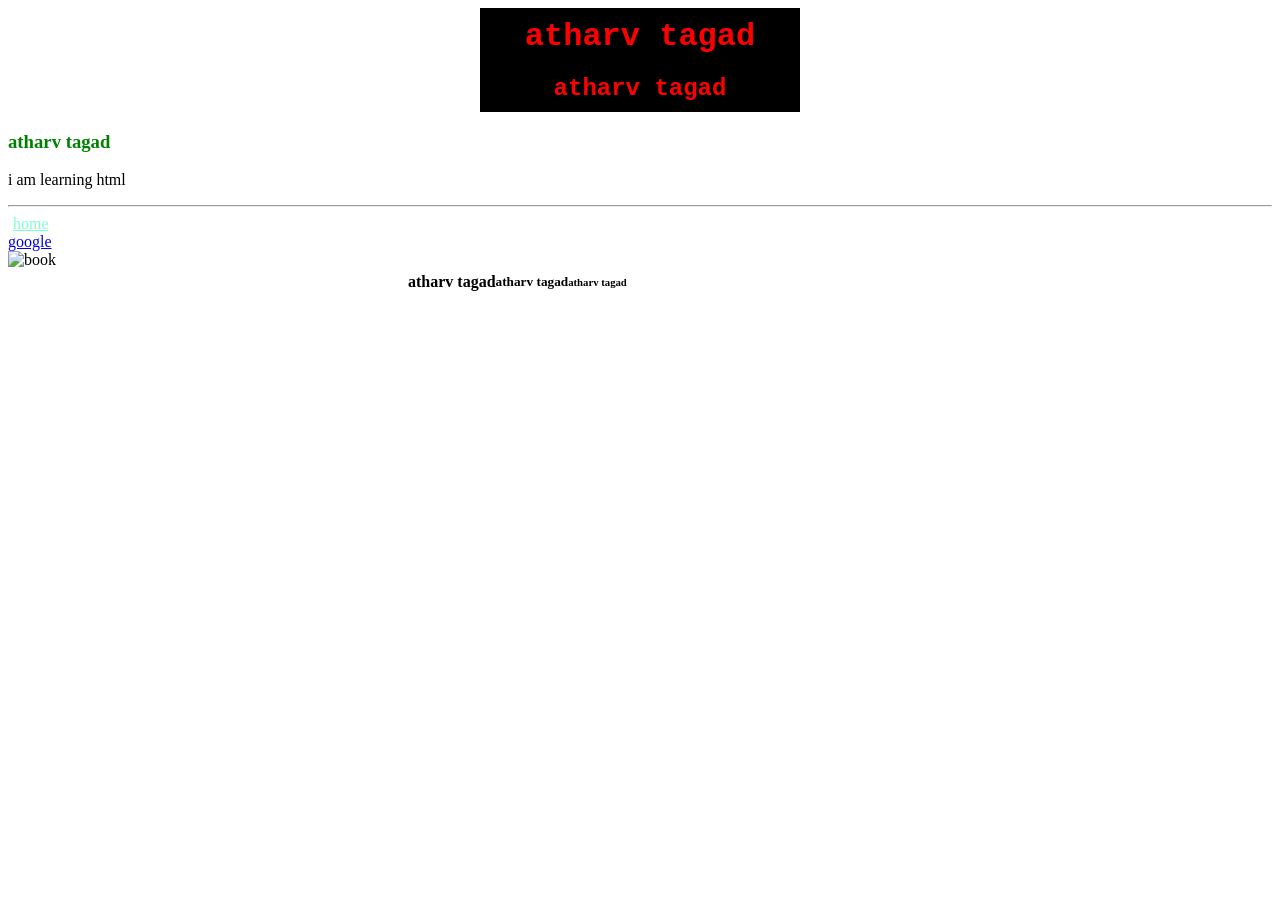
==== index.html @ 8aa53d9d "first commit" ====
<!DOCTYPE html>
<html lang="en">
<head>
    <meta charset="UTF-8">
    <meta name="viewport" content="width=device-width, initial-scale=1.0">
    <title>Document</title>
    <style>
      .hi{
        color: red;
        background-color: black;
        font-family: 'Courier New', Courier, monospace;
        width: 300px;
        text-align: center;
        padding: 10px;
        margin: auto;
      }
      .hi1{
        color: green;
      }
    </style>
</head>
<body>
    <h1 class="hi">atharv tagad</h1>
    <h2 class="hi">atharv tagad</h2>
    <h3 class="hi1">atharv tagad</h3>
    
    <p>i am learning html</p>
    <hr>
    <a href="/homepage.html" style="padding: 5px; color: aquamarine;">home</a><br>
  <a href="//www.google.co.in/">google</a><br>
  <div style="display: flex; flex-direction: row;">
  <img src="https://encrypted-tbn0.gstatic.com/images?q=tbn:ANd9GcS0e4ifHWn--ldf7qGG0fJR6RS0VE-UPPFFPw&s" height="200" width="400" style="" alt="book">
  <h4>atharv tagad</h4>
    <h5>atharv tagad</h5>
    <h6>atharv tagad</h6>
  </div>
</body>
</html>
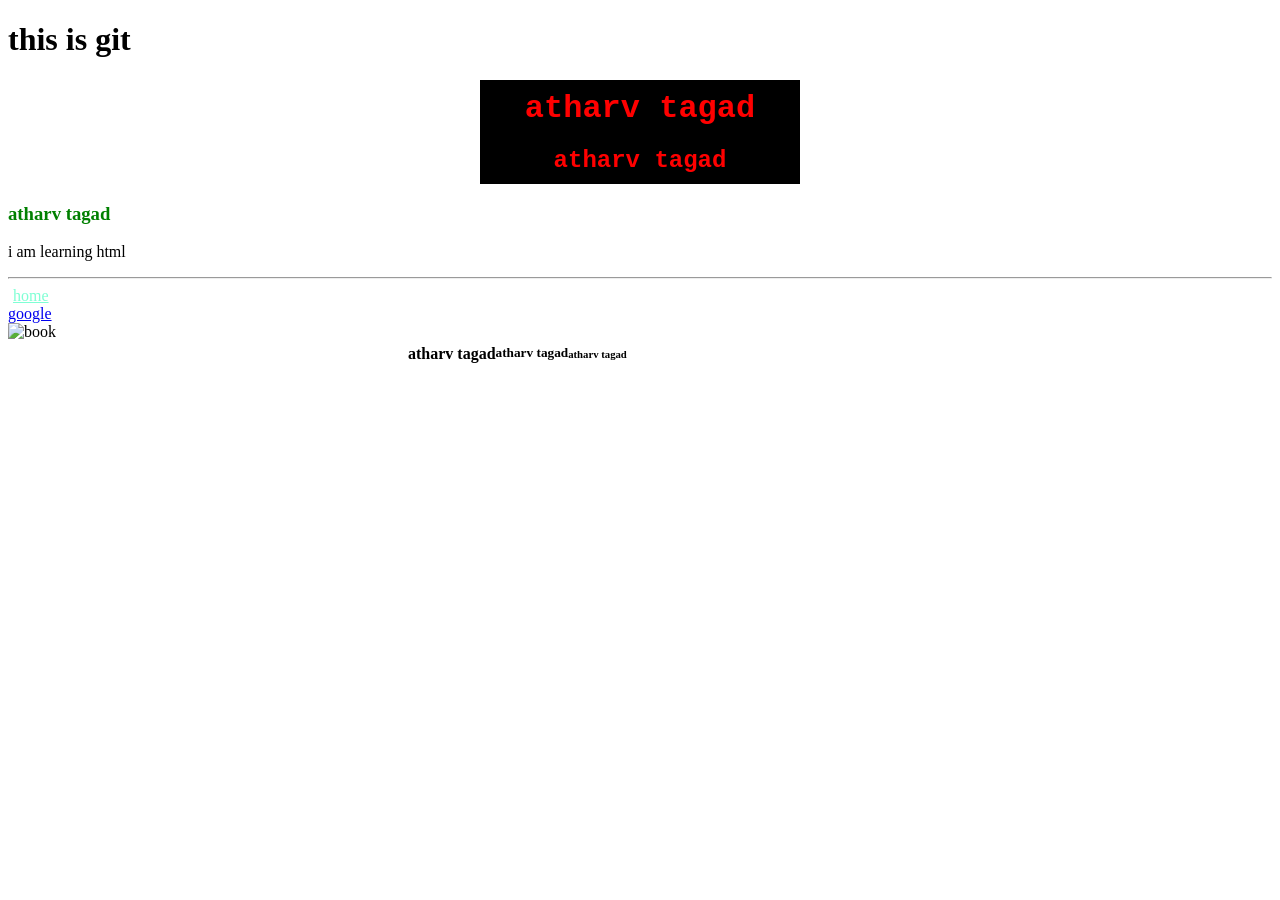
==== commit 6ae795e7: "h1 added" ====
--- a/index.html
+++ b/index.html
@@ -20,6 +20,7 @@
     </style>
 </head>
 <body>
+  <h1>this is git</h1>
     <h1 class="hi">atharv tagad</h1>
     <h2 class="hi">atharv tagad</h2>
     <h3 class="hi1">atharv tagad</h3>
